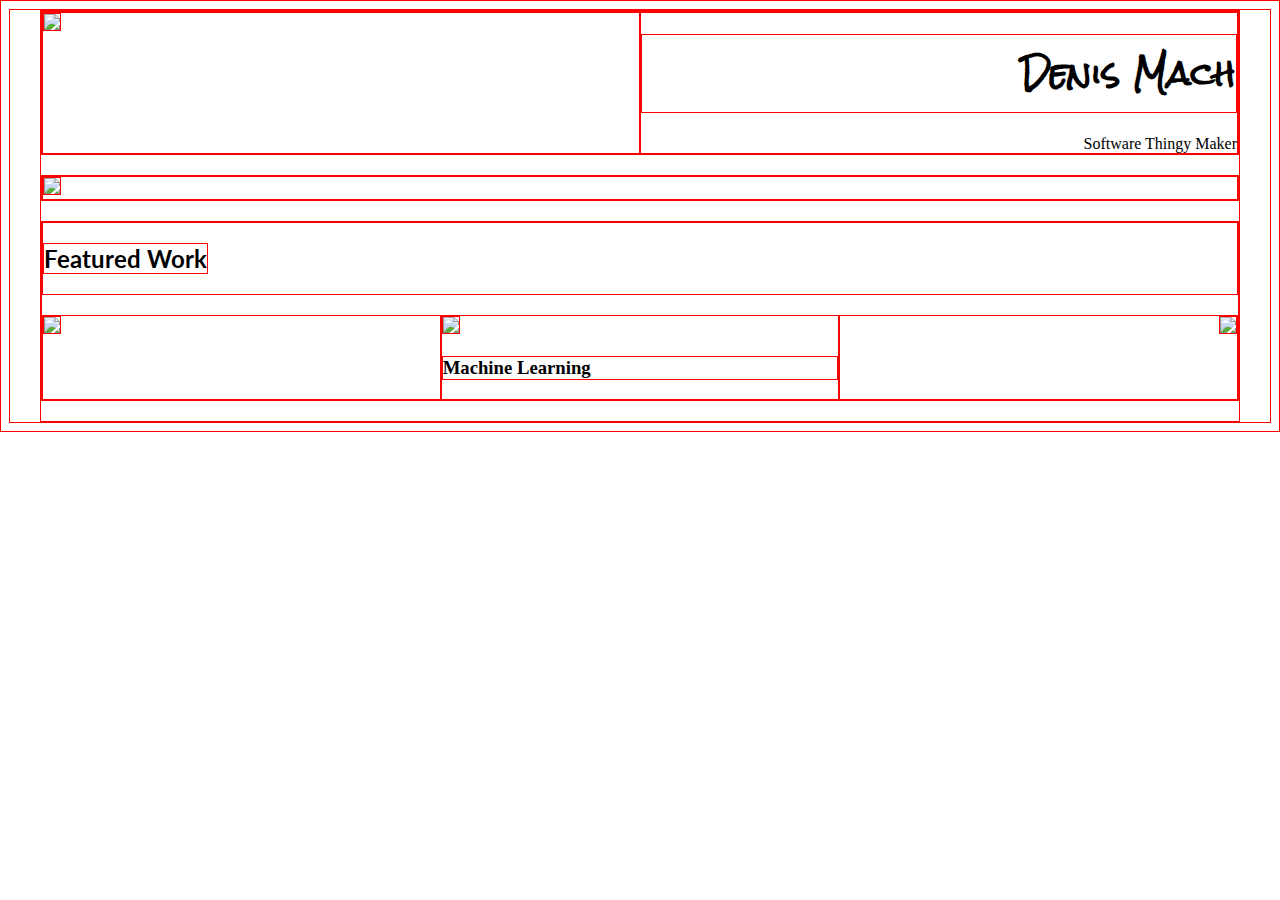
==== mock3/index.html @ 5cf10ab5 "lesson 2" ====
<!doctype html>
<html>
<head>
	<meta charset="utf-8">
	<title>Framework Test page</title>
	<link rel="stylesheet" href="css/main.css">
  <!-- font -->
  <link href='http://fonts.googleapis.com/css?family=Rock+Salt' rel='stylesheet' type='text/css'>
  <link href='http://fonts.googleapis.com/css?family=Lato' rel='stylesheet' type='text/css'>
</head>
<body>

	<div class="grid">

		<div class="row">
			<div class="col-6">
        <img src="http://placepuppy.it/100/100">
      </div>
			<div class="col-6 end">
        <h1> Denis Mach </h1>
        Software Thingy Maker
      </div>
		</div>
    <div class="row">
      <div class="col-12">
          <img src="http://placekitten.com/g/1200/350">
      </div>
    </div>
		<div class="row">
      <div class="row">
        <h2> Featured Work </h2>
      </div>
        <div class="col-4">
          <img src="http://placepuppy.it/300/200">
        </div>
        <div class="col-4">
          <img src="http://placekitten.com/g/300/200">
          <h3>Machine Learning</h3>
        </div>
        <div class="col-4 end">
          <img src="http://placepuppy.it/300/200">
        </div>
		</div>

	</div>
</body>
</html>
---- mock3/css/main.css ----
* {
	border: 1px solid red !important;
}

* {
	-webkit-box-sizing: border-box;
	-moz-box-sizing: border-box;
	-ms-box-sizing: border-box;
	box-sizing: border-box;
}

@media only screen and (max-width: 500px) {
  p {
    display: :none;
  }
}

.grid {
	margin: 0 auto;
	max-width: 1200px;
	width:100%
}
.row {
	width: 100%;
	margin-bottom:20px;
	display: flex;
  flex-wrap: wrap;
}
.col-1 {
	width: 8.33%;
}
.col-2 {
	width:16.66%
}
.col-3 {
	width:25%
}
.col-4 {
	width:33.33%
}
.col-5 {
	width:41.66%
}
.col-6 {
	width:50%
}

.col-7 {
	width:58.33%
}
.col-8 {
	width:66.66%
}
.col-9 {
	width:75%
}
.col-10 {
	width:83.33%
}
.col-11 {
	width:91.66%
}
.col-12 {
	width:100%
}

.end {
  text-align: right;
}

h1 {
  font-family: 'Rock Salt', cursive;
}

h2 {
  font-family: 'Lato', sans-serif;
}
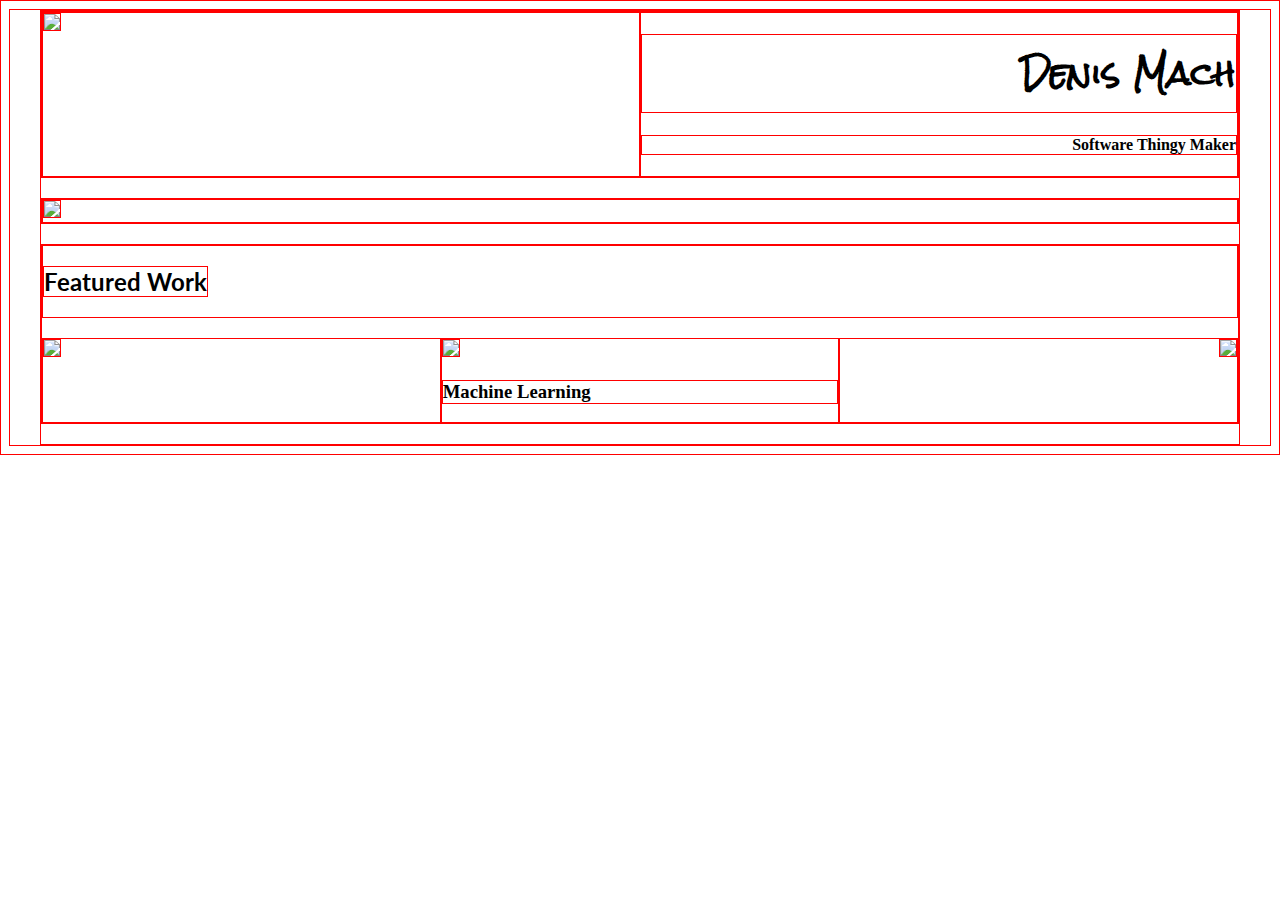
==== commit dac4849e: "added bootstrap version of portfolio" ====
--- a/mock3/index.html
+++ b/mock3/index.html
@@ -2,7 +2,7 @@
 <html>
 <head>
 	<meta charset="utf-8">
-	<title>Framework Test page</title>
+	<title>Mock 3 Portfolio</title>
 	<link rel="stylesheet" href="css/main.css">
   <!-- font -->
   <link href='http://fonts.googleapis.com/css?family=Rock+Salt' rel='stylesheet' type='text/css'>
@@ -16,9 +16,9 @@
 			<div class="col-6">
         <img src="http://placepuppy.it/100/100">
       </div>
-			<div class="col-6 end">
+			<div class="col-6 end text-right text-uppercase">
         <h1> Denis Mach </h1>
-        Software Thingy Maker
+        <h4>Software Thingy Maker</h4>
       </div>
 		</div>
     <div class="row">
